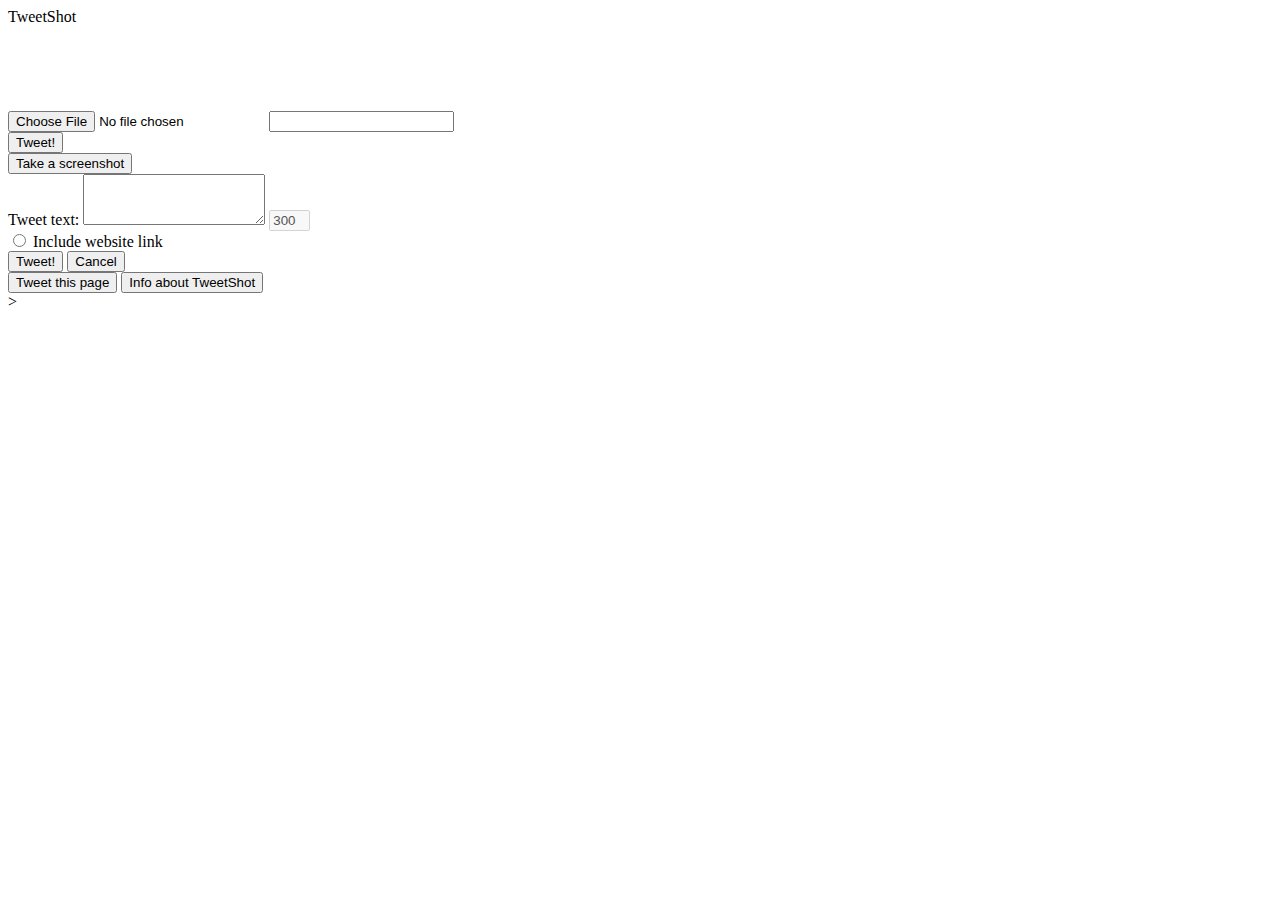
==== index.html @ ac072d6a "Web app can post tweets" ====
<!DOCTYPE html>
<!-- canvas.toDataURL().split(",")[1]; -->
<html>
<head>
    <script type="text/javascript" src="Codebird.js"></script>
    <link rel="stylesheet" href="https://cdn.jsdelivr.net/npm/bootstrap@4.5.3/dist/css/bootstrap.min.css" integrity="sha384-TX8t27EcRE3e/ihU7zmQxVncDAy5uIKz4rEkgIXeMed4M0jlfIDPvg6uqKI2xXr2" crossorigin="anonymous">
    
</head>
<body>
    <script>
            var cb = new Codebird;
            cb.setConsumerKey("t7X6NW8MUzqCwt4mh2Ij7JXsT", "vIHcvrSWyD7Zivbe2joxElXrs5m07QfhlRa9adNoPgsJmQ7xo1");
            cb.setToken("2771139017-0vHw4QVzeQPoXPq60jfiqQUBfRMjrNxK6ddrdTJ", "yNYNITQ361PQ4HVuGrDGuINbqjCKpAjZhrTI7VWLA5FGn");
    </script>
    
    <script>
        function openFile(file) {
            var input = file.target;

            var reader = new FileReader();
            reader.onload = function(){
                var dataURL = reader.result;
                var output = document.getElementById('output');
                output.src = dataURL;
            };
            reader.readAsDataURL(input.files[0]);
            return dataURL;
        };
        
        function upload_media(text){
            var form_input = document.getElementById("myform");

            var tweet_text = document.getElementById("tweetText").value;
            var text = form_input.elements[1].value;
            var img = document.getElementById("screenshot").files[0];

            const reader = new FileReader();
            const preview = document.getElementById('preview_image');

            reader.addEventListener("load", function () {
                // convert image file to base64 string
                preview.src = reader.result;
            }, false);

            if (img) {
                reader.readAsDataURL(img);
                image64 = reader.result;
                console.log("success");
                console.log(image64.split(",")[1]);
            }
            console.log(text);
            
            //upload media if it exists first
            //encode media
            // var image64 = imgToBase64(image);

            // var image64 = image.toDataURL().split(",")[1];
            // console.log(image64);
            var params_2 = {
                media_data: "iVBORw0KGgoAAAANSUhEUgAAACAAAAAgCAIAAAD8GO2jAAAACXBIWXMAAA7EAAAOxAGVKw4bAAAB+0lEQVR42mP8//8/Ay0BEwONwagFoxZQDljI0PP8x7/Z93/e+PxXmpMpXp5dh4+ZgYHh0bd/clxYnMuINaMtfvRLgp3RVZwVU+rkuz+eRz+//wXVxcrEkKnEceXTX0dRlhoNTmKDaOvzXwHHv6x9+gtN/M9/hpjTX+GmMzAw/P7HMOnOj+ff//35x/Ds+z9iLfjPwPDt7//QE1/Sz319/RNh3PkPf+58+Yup/t7Xf9p8zFKcTMRa4CLGCrFm1v2fSjs+pJ/7uuvl7w+//yO7HRkUq3GEyrCREMk+kqy2IiyH3/xhYGD48uf/rPs/Z93/yczIwM3CiFU9Hw5xnD4ouvTt4Tf0AP37n+HTb+w+UOBmIs2CICm2R9/+EZlqGRkYzIVYSLMgRIYtUYGdSAsMBFgUuJhIy2iMDAwt2pysjAwLHv78RcgnOcrs5BQVHEyMG579Imi6Nh9zrBxZFgixMW624pXnwldYcTAzLjDhZmUit7AzE2K54c7fp8eF1QhWRobFptwmgiwkF3b//jMwMjJ8+P3/zPs/yx/9Wvr412+MgBJlZ1xsyuOOrbAibMHH3/87b32fce/nR2ypnpuFMVGevU6TQ5SdqKKeEVez5cuf/7te/j727s+9L/++/v3PzcyowM1kIcTiLs7Kz8pIfNnOONouGrVg1AIGAJ6gvN4J6V9GAAAAAElFTkSuQmCC"
            };
            cb.__call("media_upload",params_2,function (reply, rate, err) {
                    // you get a media id back:

                    
                    console.log(reply.media_id_string);
                    // return reply.media_id_string;
                    // console.log(text);

                    // var params = {
                    //     media_ids: reply.media_id_string,
                    //     status: text
                    // };
                    // cb.__call("statuses_update", params, function(reply, rate, err) {
                    //     console.log(reply);
                    // });
                }
            );
            }

        function post_tweet(text){
            var image_id = upload_media();
            var params = {
                "media_ids": image_id,
                "status": text
                
            };
            cb.__call("statuses_update", params, function(reply, rate, err) {
                console.log(reply);
        });
        
        }

        
            
        
        
    </script>
    <nav class="navbar navbar-expand-md navbar-dark bg-dark fixed-top">
        TweetShot
    </nav>
        <main main role="main" class="container text-center py-3">
            <div class="row">
                <div class="col-sm">
                    <form id="myform" action="/action_page.php">
                        <input type="file" id="screenshot" name="screenshot" accept="image/png, image/jpeg">
                        <img id='preview_image' style="height:100px">
                        <input type="text" id="text" name="text">
                    </form>
                    <button class="btn btn-outline-primary btn-block" type="button" id="tweet_button" onclick="upload_media()">Tweet!</button>
                </div>
            </div>
            <div class="row">
                <div class="col-sm">
                    <button class="btn btn-primary btn-block" type="button" id="tweet_button" onclick="upload_media()">Take a screenshot</button>

                    <!-- If screenshot: -->
                    <!-- make a screenshot -->
                    <!-- if made, preview it as image -->
                    <div class="form-group text-left ">
                        <label for="tweet_text">Tweet text:</label>
                        <textarea onkeyup="textCounter(this,'counter',300)" class="form-control" id="tweet_text" rows="3" maxlength="300"></textarea>
                        <!-- <div class="form-group mb-2 text-right"> -->
                        <input disabled  maxlength="3" size="2" value="300" id="counter" class="float-right form-control-plaintext text-right text-secondary">
                        
                    </div>
                    <div class="form-check text-left">
                        <input class="form-check-input" type="radio" value="" onclick="addLink()" id="link_check">
                        <label class="form-check-label" for="link_check">Include website link</label> <br/>
                        <span class="text-warning" id="lengthWarning"></span>
                    </div>
                    <script>
                        function addLink(){
                            link = document.URL;
                            prevValue = document.getElementById("tweet_text").value;
                            if(prevValue.length+link.length<=299){
                                document.getElementById("tweet_text").value= prevValue + " " + document.URL;
                            }
                            else{
                                document.getElementById("lengthWarning").innerHTML = "Adding the link would exceed the tweet length limit.";
                            }
                            
                        }

                        function textCounter(field,field2,maxlimit)
                        {
                            var countfield = document.getElementById(field2);
                            if ( field.value.length > maxlimit ) {
                            field.value = field.value.substring( 0, maxlimit );
                            return false;
                            } else {
                            countfield.value = maxlimit - field.value.length;
                            }
                        }
                    </script>
                    <div class="form-group">
                        <button type="button" class="btn btn-primary">Tweet!</button>
                        <button type="button" class="btn btn-outline-secondary">Cancel</button>
                    </div>
            
                    
                

                    <button class="btn btn-primary btn-block" type="button" id="tweet_button" onclick="upload_media()">Tweet this page</button>
                    <button class="btn btn-outline-secondary btn-block" type="button" id="tweet_button" onclick="upload_media()">Info about TweetShot</button>
                </div>
            </div>


                
            
        </main>>
    


    <script src="jquery_slim_min.js" integrity="sha384-DfXdz2htPH0lsSSs5nCTpuj/zy4C+OGpamoFVy38MVBnE+IbbVYUew+OrCXaRkfj" crossorigin="anonymous"></script>
    <script src="popper_min.js" integrity="sha384-9/reFTGAW83EW2RDu2S0VKaIzap3H66lZH81PoYlFhbGU+6BZp6G7niu735Sk7lN" crossorigin="anonymous"></script>
    <script src="bootstrap_min.js" integrity="sha384-w1Q4orYjBQndcko6MimVbzY0tgp4pWB4lZ7lr30WKz0vr/aWKhXdBNmNb5D92v7s" crossorigin="anonymous"></script>
</body>
</html>
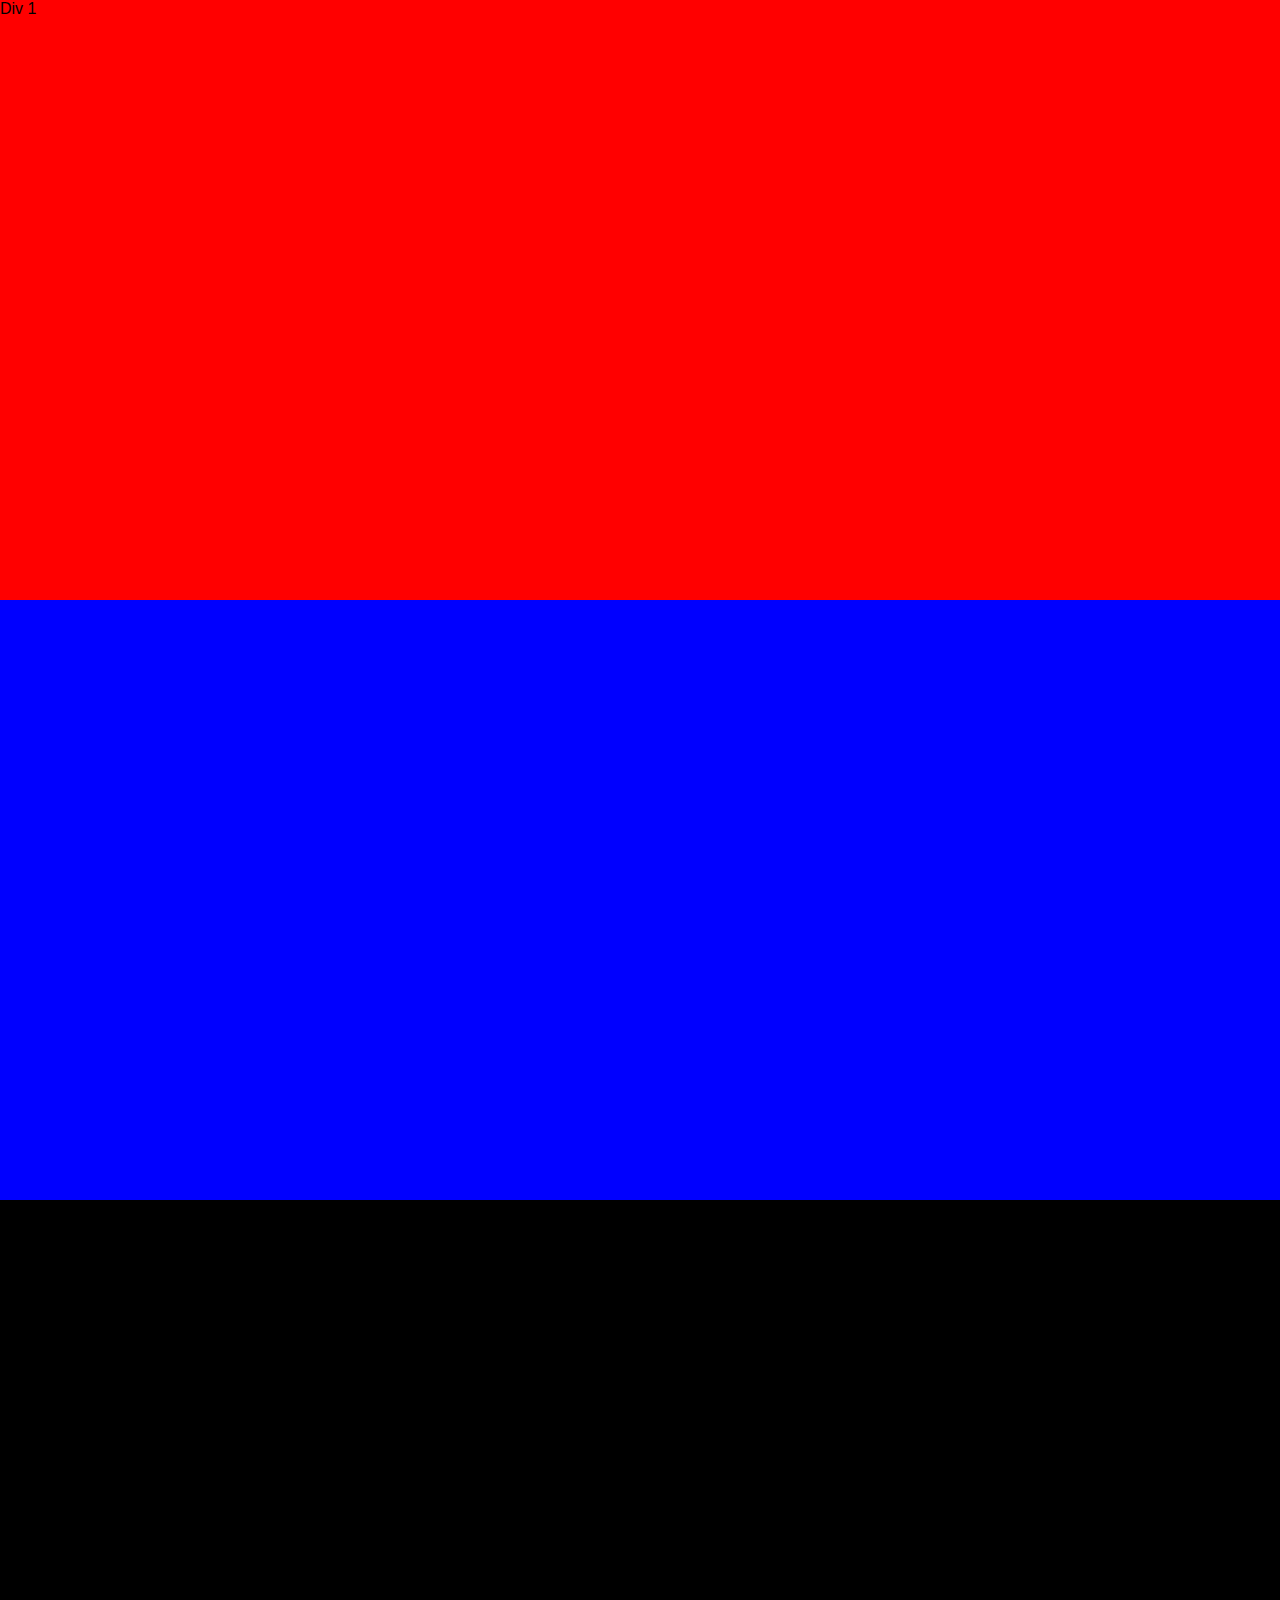
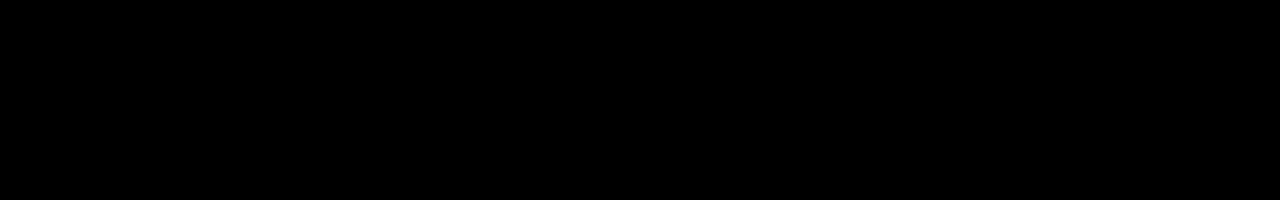
==== commit 95f52d81: "Chrome Extension Files" ====
--- a/index.html
+++ b/index.html
@@ -1,180 +1,30 @@
 <!DOCTYPE html>
-<!-- canvas.toDataURL().split(",")[1]; -->
-<html>
-<head>
-    <script type="text/javascript" src="Codebird.js"></script>
-    <link rel="stylesheet" href="https://cdn.jsdelivr.net/npm/bootstrap@4.5.3/dist/css/bootstrap.min.css" integrity="sha384-TX8t27EcRE3e/ihU7zmQxVncDAy5uIKz4rEkgIXeMed4M0jlfIDPvg6uqKI2xXr2" crossorigin="anonymous">
+<html lang="en">
+  <head>
+    <meta charset="utf-8">
+    <meta http-equiv="X-UA-Compatible" content="IE=edge">
+    <meta name="viewport" content="width=device-width, initial-scale=1">
+
+    <title>CSSI Is Awesome!</title>
     
-</head>
-<body>
-    <script>
-            var cb = new Codebird;
-            cb.setConsumerKey("t7X6NW8MUzqCwt4mh2Ij7JXsT", "vIHcvrSWyD7Zivbe2joxElXrs5m07QfhlRa9adNoPgsJmQ7xo1");
-            cb.setToken("2771139017-0vHw4QVzeQPoXPq60jfiqQUBfRMjrNxK6ddrdTJ", "yNYNITQ361PQ4HVuGrDGuINbqjCKpAjZhrTI7VWLA5FGn");
-    </script>
+    <!-- import the webpage's stylesheet -->
+    <link rel="stylesheet" href="style.css">
     
-    <script>
-        function openFile(file) {
-            var input = file.target;
-
-            var reader = new FileReader();
-            reader.onload = function(){
-                var dataURL = reader.result;
-                var output = document.getElementById('output');
-                output.src = dataURL;
-            };
-            reader.readAsDataURL(input.files[0]);
-            return dataURL;
-        };
-        
-        function upload_media(text){
-            var form_input = document.getElementById("myform");
-
-            var tweet_text = document.getElementById("tweetText").value;
-            var text = form_input.elements[1].value;
-            var img = document.getElementById("screenshot").files[0];
-
-            const reader = new FileReader();
-            const preview = document.getElementById('preview_image');
-
-            reader.addEventListener("load", function () {
-                // convert image file to base64 string
-                preview.src = reader.result;
-            }, false);
-
-            if (img) {
-                reader.readAsDataURL(img);
-                image64 = reader.result;
-                console.log("success");
-                console.log(image64.split(",")[1]);
-            }
-            console.log(text);
-            
-            //upload media if it exists first
-            //encode media
-            // var image64 = imgToBase64(image);
-
-            // var image64 = image.toDataURL().split(",")[1];
-            // console.log(image64);
-            var params_2 = {
-                media_data: "iVBORw0KGgoAAAANSUhEUgAAACAAAAAgCAIAAAD8GO2jAAAACXBIWXMAAA7EAAAOxAGVKw4bAAAB+0lEQVR42mP8//8/Ay0BEwONwagFoxZQDljI0PP8x7/Z93/e+PxXmpMpXp5dh4+ZgYHh0bd/clxYnMuINaMtfvRLgp3RVZwVU+rkuz+eRz+//wXVxcrEkKnEceXTX0dRlhoNTmKDaOvzXwHHv6x9+gtN/M9/hpjTX+GmMzAw/P7HMOnOj+ff//35x/Ds+z9iLfjPwPDt7//QE1/Sz319/RNh3PkPf+58+Yup/t7Xf9p8zFKcTMRa4CLGCrFm1v2fSjs+pJ/7uuvl7w+//yO7HRkUq3GEyrCREMk+kqy2IiyH3/xhYGD48uf/rPs/Z93/yczIwM3CiFU9Hw5xnD4ouvTt4Tf0AP37n+HTb+w+UOBmIs2CICm2R9/+EZlqGRkYzIVYSLMgRIYtUYGdSAsMBFgUuJhIy2iMDAwt2pysjAwLHv78RcgnOcrs5BQVHEyMG579Imi6Nh9zrBxZFgixMW624pXnwldYcTAzLjDhZmUit7AzE2K54c7fp8eF1QhWRobFptwmgiwkF3b//jMwMjJ8+P3/zPs/yx/9Wvr412+MgBJlZ1xsyuOOrbAibMHH3/87b32fce/nR2ypnpuFMVGevU6TQ5SdqKKeEVez5cuf/7te/j727s+9L/++/v3PzcyowM1kIcTiLs7Kz8pIfNnOONouGrVg1AIGAJ6gvN4J6V9GAAAAAElFTkSuQmCC"
-            };
-            cb.__call("media_upload",params_2,function (reply, rate, err) {
-                    // you get a media id back:
-
-                    
-                    console.log(reply.media_id_string);
-                    // return reply.media_id_string;
-                    // console.log(text);
-
-                    // var params = {
-                    //     media_ids: reply.media_id_string,
-                    //     status: text
-                    // };
-                    // cb.__call("statuses_update", params, function(reply, rate, err) {
-                    //     console.log(reply);
-                    // });
-                }
-            );
-            }
-
-        function post_tweet(text){
-            var image_id = upload_media();
-            var params = {
-                "media_ids": image_id,
-                "status": text
-                
-            };
-            cb.__call("statuses_update", params, function(reply, rate, err) {
-                console.log(reply);
-        });
-        
-        }
-
-        
-            
-        
-        
-    </script>
-    <nav class="navbar navbar-expand-md navbar-dark bg-dark fixed-top">
-        TweetShot
-    </nav>
-        <main main role="main" class="container text-center py-3">
-            <div class="row">
-                <div class="col-sm">
-                    <form id="myform" action="/action_page.php">
-                        <input type="file" id="screenshot" name="screenshot" accept="image/png, image/jpeg">
-                        <img id='preview_image' style="height:100px">
-                        <input type="text" id="text" name="text">
-                    </form>
-                    <button class="btn btn-outline-primary btn-block" type="button" id="tweet_button" onclick="upload_media()">Tweet!</button>
-                </div>
-            </div>
-            <div class="row">
-                <div class="col-sm">
-                    <button class="btn btn-primary btn-block" type="button" id="tweet_button" onclick="upload_media()">Take a screenshot</button>
-
-                    <!-- If screenshot: -->
-                    <!-- make a screenshot -->
-                    <!-- if made, preview it as image -->
-                    <div class="form-group text-left ">
-                        <label for="tweet_text">Tweet text:</label>
-                        <textarea onkeyup="textCounter(this,'counter',300)" class="form-control" id="tweet_text" rows="3" maxlength="300"></textarea>
-                        <!-- <div class="form-group mb-2 text-right"> -->
-                        <input disabled  maxlength="3" size="2" value="300" id="counter" class="float-right form-control-plaintext text-right text-secondary">
-                        
-                    </div>
-                    <div class="form-check text-left">
-                        <input class="form-check-input" type="radio" value="" onclick="addLink()" id="link_check">
-                        <label class="form-check-label" for="link_check">Include website link</label> <br/>
-                        <span class="text-warning" id="lengthWarning"></span>
-                    </div>
-                    <script>
-                        function addLink(){
-                            link = document.URL;
-                            prevValue = document.getElementById("tweet_text").value;
-                            if(prevValue.length+link.length<=299){
-                                document.getElementById("tweet_text").value= prevValue + " " + document.URL;
-                            }
-                            else{
-                                document.getElementById("lengthWarning").innerHTML = "Adding the link would exceed the tweet length limit.";
-                            }
-                            
-                        }
-
-                        function textCounter(field,field2,maxlimit)
-                        {
-                            var countfield = document.getElementById(field2);
-                            if ( field.value.length > maxlimit ) {
-                            field.value = field.value.substring( 0, maxlimit );
-                            return false;
-                            } else {
-                            countfield.value = maxlimit - field.value.length;
-                            }
-                        }
-                    </script>
-                    <div class="form-group">
-                        <button type="button" class="btn btn-primary">Tweet!</button>
-                        <button type="button" class="btn btn-outline-secondary">Cancel</button>
-                    </div>
-            
-                    
-                
-
-                    <button class="btn btn-primary btn-block" type="button" id="tweet_button" onclick="upload_media()">Tweet this page</button>
-                    <button class="btn btn-outline-secondary btn-block" type="button" id="tweet_button" onclick="upload_media()">Info about TweetShot</button>
-                </div>
-            </div>
-
-
-                
-            
-        </main>>
-    
-
-
-    <script src="jquery_slim_min.js" integrity="sha384-DfXdz2htPH0lsSSs5nCTpuj/zy4C+OGpamoFVy38MVBnE+IbbVYUew+OrCXaRkfj" crossorigin="anonymous"></script>
-    <script src="popper_min.js" integrity="sha384-9/reFTGAW83EW2RDu2S0VKaIzap3H66lZH81PoYlFhbGU+6BZp6G7niu735Sk7lN" crossorigin="anonymous"></script>
-    <script src="bootstrap_min.js" integrity="sha384-w1Q4orYjBQndcko6MimVbzY0tgp4pWB4lZ7lr30WKz0vr/aWKhXdBNmNb5D92v7s" crossorigin="anonymous"></script>
-</body>
-</html>+    <!-- import the webpage's javascript file -->
+    <script src="script.js" defer></script>
+    <!-- import the p5.js library -->
+    <script src="p5.js" defer></script>
+    <script src="html2canvas.js" defer></script>
+  </head>  
+  <body>
+        <div id="div1" style="background-color:red; height: 600px; width: 100%;">
+            Div 1
+        </div>
+        <div id="div2" style="background-color:blue; height: 600px; width: 100%;">
+          
+        </div>
+        <div id="div3" style="background-color:black; height: 600px; width: 100%;">
+          
+        </div>
+  </body>
+</html>
--- a/style.css
+++ b/style.css
@@ -0,0 +1,20 @@
+/* CSS files add styling rules to your content */
+html{
+  margin: 0;
+  padding: 0;
+}
+
+canvas {
+  position: absolute;
+}
+
+body {
+  font-family: helvetica, arial, sans-serif;
+  margin: 0;
+  padding: 0;
+}
+
+h1 {
+  font-style: italic;
+  color: #373fff;
+}
